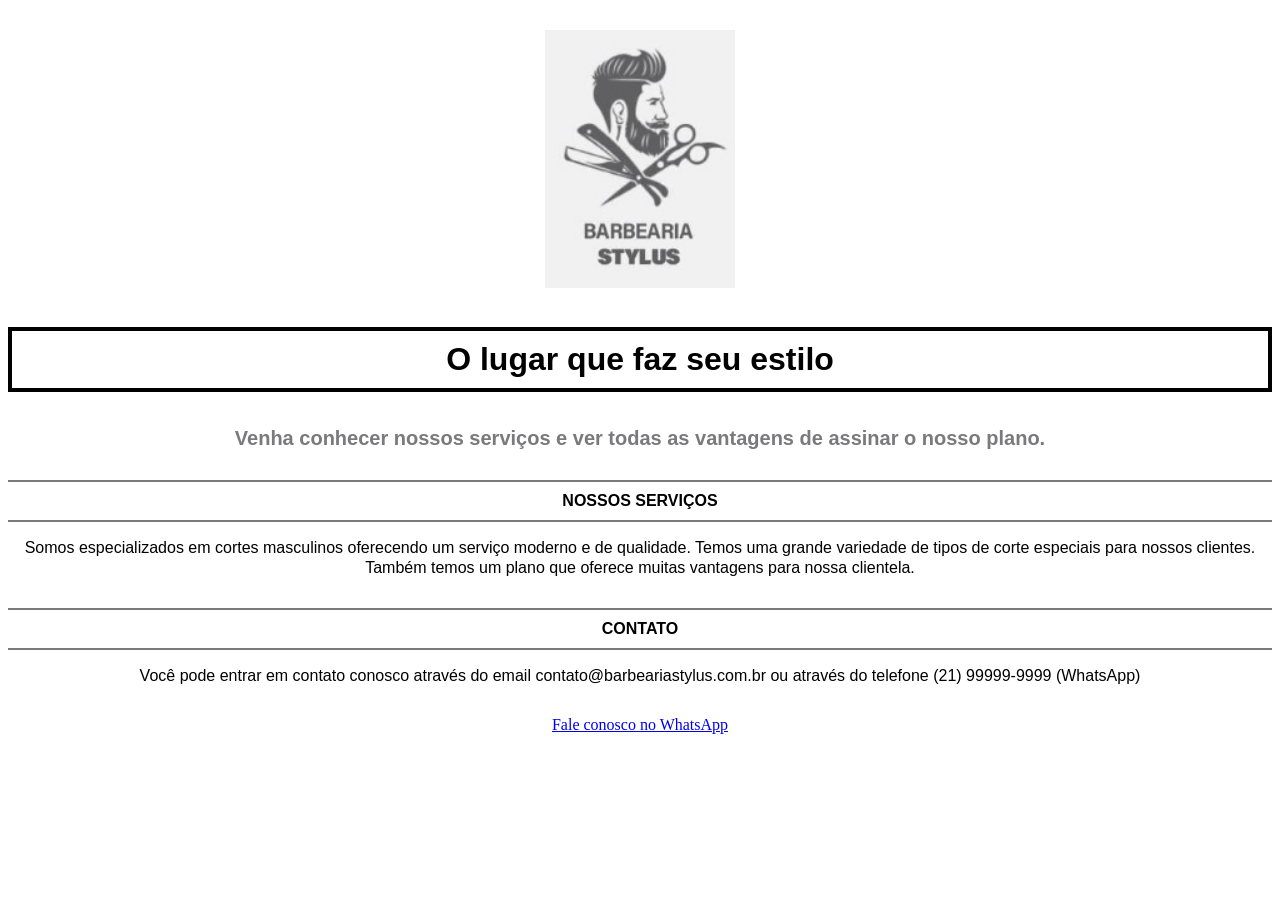
==== Full_stack/Front-end/Projeto_Barbearia/index.html @ 8d12b97b "Novo projeto Barbearia Stylus" ====
<!DOCTYPE html>
<html lang="pt-br">
<head>
    <meta charset="UTF-8">
    <meta name="viewport" content="width=device-width, initial-scale=1.0">
    <title>Barbearia Stylus</title>
    <link rel="stylesheet" href="css/estilos.css"
</head>
<body>
    <div class="logomarca">
        <img src="imagens/logotipo.jpg" alt="">
    </div>

    <div class="secao1">
        <h1>O lugar que faz seu estilo</h1>
        <h2>Venha conhecer nossos serviços e ver todas as vantagens de assinar o nosso plano.</h2>
    </div>
 
    <div class="secao2">
        <h3>NOSSOS SERVIÇOS</h3>
        <p>Somos especializados em cortes masculinos oferecendo um serviço moderno e de qualidade. Temos uma grande variedade de tipos de corte especiais para nossos clientes. Também temos um plano que oferece muitas vantagens para nossa clientela.</p>
    </div>

    <div class="secao3">
        <h3>CONTATO</h3>
        <p>Você pode entrar em contato conosco através do email contato@barbeariastylus.com.br ou através do telefone (21) 99999-9999 (WhatsApp)</p>
    </div>

    <div class="fale">
        <a href="https://api.whatsapp.com/send?phone=999999999">Fale conosco no WhatsApp</a>
    </div>

</body>
</html>
---- Full_stack/Front-end/Projeto_Barbearia/css/estilos.css ----
/* Estilizando a página */

div {
    margin: 30px auto;
    text-align: center;
}

img {
    width: 190px;
}

h1 {
    font-family: Verdana, Geneva, Tahoma, sans-serif;
    color: black;
    margin-top: 35px;
    margin-bottom: 35px;
    border: 4px solid black;
    padding: 10px;
}

h2 {
    font-size: 20px;
    font-family: Verdana, Geneva, Tahoma, sans-serif;
    color: #7a797b;
}

h3 {
    font-size: 16px;
    font-family: Verdana, Geneva, Tahoma, sans-serif;
    border-top: 2px solid #7a797b;
    border-bottom: 2px solid #7a797b;
    padding: 10px;
}

p {
    font-family: Verdana, Geneva, Tahoma, sans-serif;
    line-height: 20px;
}
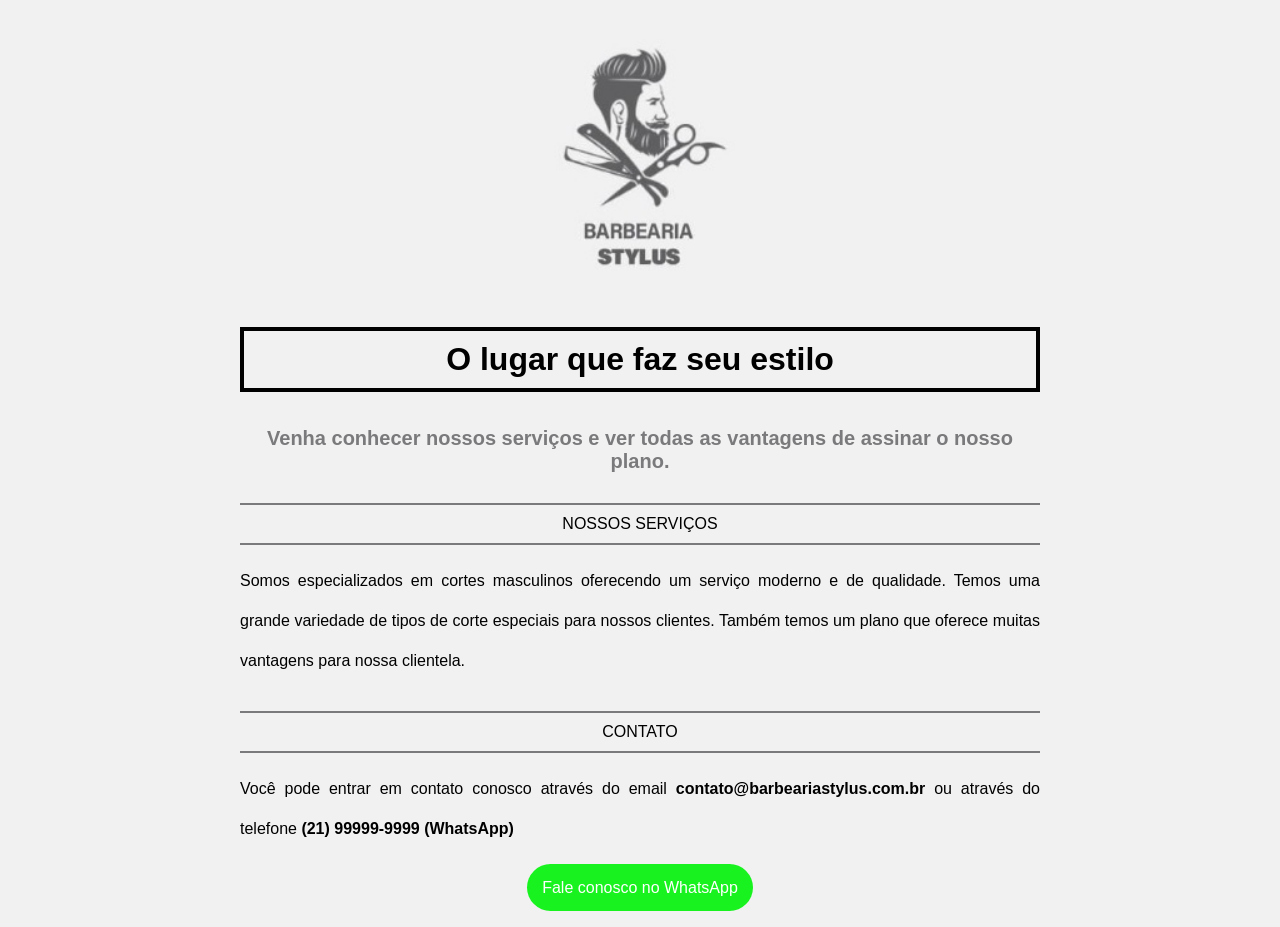
==== commit ce85abe3: "Novo update da barbearia" ====
--- a/Full_stack/Front-end/Projeto_Barbearia/index.html
+++ b/Full_stack/Front-end/Projeto_Barbearia/index.html
@@ -23,7 +23,7 @@
 
     <div class="secao3">
         <h3>CONTATO</h3>
-        <p>Você pode entrar em contato conosco através do email contato@barbeariastylus.com.br ou através do telefone (21) 99999-9999 (WhatsApp)</p>
+        <p>Você pode entrar em contato conosco através do email <span>contato@barbeariastylus.com.br</span> ou através do telefone <span>(21) 99999-9999 (WhatsApp)</span></p>
     </div>
 
     <div class="fale">
--- a/Full_stack/Front-end/Projeto_Barbearia/css/estilos.css
+++ b/Full_stack/Front-end/Projeto_Barbearia/css/estilos.css
@@ -1,6 +1,11 @@
 /* Estilizando a página */
 
+body {
+    background-color: #f1f1f1;
+}
+
 div {
+    width: 800px;
     margin: 30px auto;
     text-align: center;
 }
@@ -30,9 +35,24 @@
     border-top: 2px solid #7a797b;
     border-bottom: 2px solid #7a797b;
     padding: 10px;
+    font-weight: 100;
 }
 
 p {
     font-family: Verdana, Geneva, Tahoma, sans-serif;
-    line-height: 20px;
+    line-height: 40px;
+    text-align: justify;
+}
+
+.fale a {
+    background-color: rgb(24, 243, 31);
+    color: white;
+    font-family: Verdana, Geneva, Tahoma, sans-serif;
+    padding: 15px;
+    border-radius: 30px;
+    text-decoration: none;
+}
+
+span {
+    font-weight: bold;
 }
